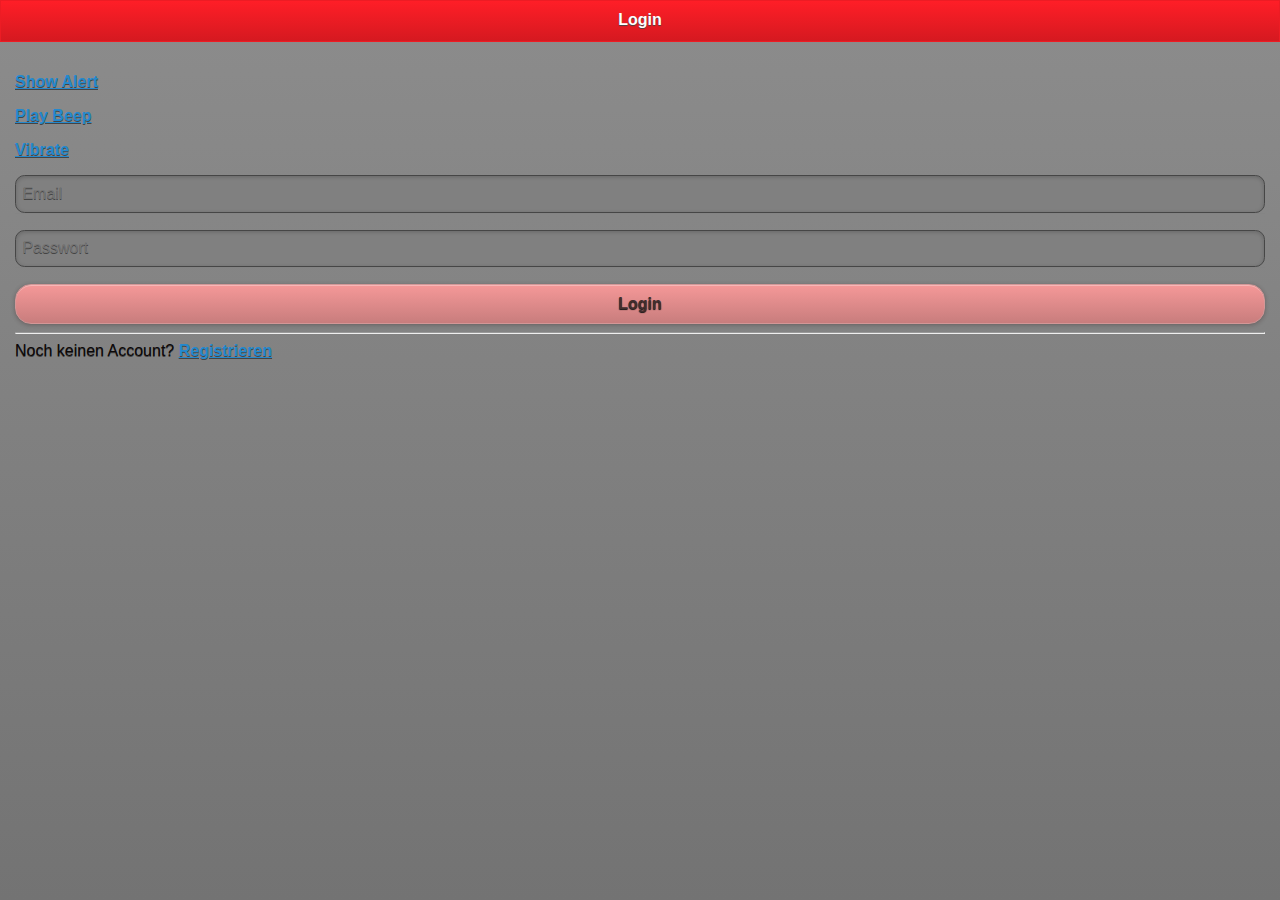
==== HWR APP/index.html @ fcf69f00 "-=-" ====
<!DOCTYPE html> 
<html>
<head>
<meta charset="utf-8">
<title>Login</title>


<!-- CSS Links -------------------------------------------->
<link href="Jquery/jquery.mobile-1.2.0.min.css" rel="stylesheet" type="text/css"/>
<!-- eigene CSS -->
<link href="CSS/navbar.css" rel="stylesheet" type="text/css"/>
<link href="CSS/HWR_Standart.css" rel="stylesheet" type="text/css"/>
<link href="CSS/dialogscript.css" rel="stylesheet" type="text/css"/>
<!-- /eigene CSS -->
<!-- /CSS Links ----------------->
<!-- Javascript ------------------------------------------->
<script src="Jquery/jquery-1.6.4.min.js" type="text/javascript"></script>
<script src="Jquery/jquery.mobile-1.2.0.min.js" type="text/javascript"></script>
<!-- eigenes Javascript -->
<script src="Javascript/UserHandler.js" type="text/javascript"></script>
<script src="Javascript/dialogscript.js" type="text/javascript"></script>
<script src="Javascript/Funktionstests.js" type="text/javascript"></script>
<!-- /eigenes Javascript -->
<!-- Cordova -->
<script src="phonegap.js" type="text/javascript" charset="utf-8"></script>
<!-- /Cordova -->
<!-- /Javascript --------------->
<meta name="viewport" content="width=device-width, initial-scale=1"> 

</head> 
<body onload="init();"> 

<div data-role="page" id="loginPage" data-theme="a">   
    <!-- Header ----------------------------->
	<div data-role="header">
    	<h1>Login</h1>
    </div>
    
    <!-- Inhalt ----------------------------->
    <div data-role="content">
	
	<p><a href="#" onclick="showAlert(); return false;">Show Alert</a></p>
    <p><a href="#" onclick="playBeep(); return false;">Play Beep</a></p>
    <p><a href="#" onclick="vibrate(); return false;">Vibrate</a></p>
	 
   	<form id="loginForm">
        <div data-role="fieldcontain" class="ui-hide-label">
            <label for="username">Email:</label>
            <input type="text" name="Email" id="username" value="" placeholder="Email" />
        </div>

        <div data-role="fieldcontain" class="ui-hide-label">
            <label for="password">Password:</label>
            <input type="password" name="password" id="password" value="" placeholder="Passwort" />
        </div>

        <input type="button" value="Login" id="submitButton" onClick="handleLogin(); return false;">
        </form>
			<hr />
            Noch keinen Account? <a href="SignIn.html">Registrieren</a>
      </form>
    	
    </div>

    <!-- Footer ----------------------------->
    <!-- NAVBAR ---------------------------
    <div data-role="footer" class="navbar" data-theme="b">
   		
		</div> 
    </div> /navbar -->
</div>
</body>
</html>
---- HWR APP/CSS/navbar.css ----
.navbar .ui-btn .ui-btn-inner { padding-top: 40px !important; }
.navbar .ui-btn .ui-icon { width: 30px!important; height: 30px!important; margin-left: -15px !important; box-shadow: none!important; -moz-box-shadow: none!important; -webkit-box-shadow: none!important; -webkit-border-radius: 0 !important; border-radius: 0 !important; }

#kontakte .ui-icon { background: url(../Images/112-group.png) 50% 50% no-repeat; background-size: 24px 22px;}

#profil .ui-icon{ background:   url(../Images/111-user.png) 50% 50% no-repeat; background-size: 24px 21px;}

#nachrichten .ui-icon{ background:  url(../Images/08-chat.png) 50% 50% no-repeat; background-size: 24px 22px;}

#settings .ui-icon{ background:  url(../Images/20-gear2.png) 50% 50% no-repeat; background-size: 26px 28px;}

.navbar li a.aktiv {
	background-color: rgba(255,255,255,.15);
	color: #fff;	
}

.navbar {
	position: fixed;
	left: 0;
	bottom: 0;
	right: 0;
	width:100%;
	z-index:1;
}

.ui-content .ui-listview { margin:0px; }
---- HWR APP/CSS/HWR_Standart.css ----
/*
* jQuery Mobile Framework Git Build: SHA1: c2d61e2e592c67519d9a9ed0ba796fa44787e136 <> Date: Tue Sep 25 10:38:12 2012 -0700
* http://jquerymobile.com
*
* Copyright 2012 jQuery Foundation and other contributors
* Released under the MIT license.
* http://jquery.org/license
*
*/


/* Swatches */

/* A
-----------------------------------------------------------------------------------------------------------*/

.ui-bar-a {
	border: 1px solid #ed1c24 /*{a-bar-border}*/;
	background: #ed1c24 /*{a-bar-background-color}*/;
	color: #ffffff /*{a-bar-color}*/;
	font-weight: bold;
	text-shadow: 0 /*{a-bar-shadow-x}*/ 1px /*{a-bar-shadow-y}*/ 1px /*{a-bar-shadow-radius}*/ #444444 /*{a-bar-shadow-color}*/;
	background-image: -webkit-gradient(linear, left top, left bottom, from( #FF1e27 /*{a-bar-background-start}*/), to( #d51920 /*{a-bar-background-end}*/)); /* Saf4+, Chrome */
	background-image: -webkit-linear-gradient( #FF1e27 /*{a-bar-background-start}*/, #d51920 /*{a-bar-background-end}*/); /* Chrome 10+, Saf5.1+ */
	background-image:    -moz-linear-gradient( #FF1e27 /*{a-bar-background-start}*/, #d51920 /*{a-bar-background-end}*/); /* FF3.6 */
	background-image:     -ms-linear-gradient( #FF1e27 /*{a-bar-background-start}*/, #d51920 /*{a-bar-background-end}*/); /* IE10 */
	background-image:      -o-linear-gradient( #FF1e27 /*{a-bar-background-start}*/, #d51920 /*{a-bar-background-end}*/); /* Opera 11.10+ */
	background-image:         linear-gradient( #FF1e27 /*{a-bar-background-start}*/, #d51920 /*{a-bar-background-end}*/);
}
.ui-bar-a .ui-link-inherit {
	color: #ffffff /*{a-bar-color}*/;
}

.ui-bar-a a.ui-link {
	color: #7cc4e7 /*{a-bar-link-color}*/;
	font-weight: bold;
}

.ui-bar-a a.ui-link:visited {
    color: #2489ce /*{a-bar-link-visited}*/;
}

.ui-bar-a a.ui-link:hover {
	color: #2489ce /*{a-bar-link-hover}*/;
}

.ui-bar-a a.ui-link:active {
	color: #2489ce /*{a-bar-link-active}*/;
}

.ui-bar-a,
.ui-bar-a input,
.ui-bar-a select,
.ui-bar-a textarea,
.ui-bar-a button {
	         font-family: Helvetica, Arial, sans-serif /*{global-font-family}*/;
}
.ui-body-a,
.ui-overlay-a {
	border: 1px solid #464646 /*{a-body-border}*/;
	color: #0c0808 /*{a-body-color}*/;
	text-shadow: 0 /*{a-body-shadow-x}*/ 1px /*{a-body-shadow-y}*/ 0 /*{a-body-shadow-radius}*/ #444444 /*{a-body-shadow-color}*/;
	background: #808080 /*{a-body-background-color}*/;
	background-image: -webkit-gradient(linear, left top, left bottom, from( #8c8c8c /*{a-body-background-start}*/), to( #737373 /*{a-body-background-end}*/)); /* Saf4+, Chrome */
	background-image: -webkit-linear-gradient( #8c8c8c /*{a-body-background-start}*/, #737373 /*{a-body-background-end}*/); /* Chrome 10+, Saf5.1+ */
	background-image:    -moz-linear-gradient( #8c8c8c /*{a-body-background-start}*/, #737373 /*{a-body-background-end}*/); /* FF3.6 */
	background-image:     -ms-linear-gradient( #8c8c8c /*{a-body-background-start}*/, #737373 /*{a-body-background-end}*/); /* IE10 */
	background-image:      -o-linear-gradient( #8c8c8c /*{a-body-background-start}*/, #737373 /*{a-body-background-end}*/); /* Opera 11.10+ */
	background-image:         linear-gradient( #8c8c8c /*{a-body-background-start}*/, #737373 /*{a-body-background-end}*/);
}
.ui-overlay-a {
	background-image: none;
	border-width: 0;
}
.ui-body-a,
.ui-body-a input,
.ui-body-a select,
.ui-body-a textarea,
.ui-body-a button {
	         font-family: Helvetica, Arial, sans-serif /*{global-font-family}*/;
}
.ui-body-a .ui-link-inherit {
	color: #0c0808 /*{a-body-color}*/;
}

.ui-body-a .ui-link {
	color: #2489ce /*{a-body-link-color}*/;
	font-weight: bold;
}

.ui-body-a .ui-link:visited {
    color: #3f7fab /*{a-body-link-visited}*/;
}

.ui-body-a .ui-link:hover {
	color: #2489ce /*{a-body-link-hover}*/;
}

.ui-body-a .ui-link:active {
	color: #0591f0 /*{a-body-link-active}*/;
}

.ui-btn-up-a {
	border: 1px solid #d39797 /*{a-bup-border}*/;
	background: #df8b8b /*{a-bup-background-color}*/;
	font-weight: bold;
	color: #432d2d /*{a-bup-color}*/;
	text-shadow: 0 /*{a-bup-shadow-x}*/ 0 /*{a-bup-shadow-y}*/ 0 /*{a-bup-shadow-radius}*/ 0 /*{a-bup-shadow-color}*/;
	background-image: -webkit-gradient(linear, left top, left bottom, from( #f59898 /*{a-bup-background-start}*/), to( #c87d7d /*{a-bup-background-end}*/)); /* Saf4+, Chrome */
	background-image: -webkit-linear-gradient( #f59898 /*{a-bup-background-start}*/, #c87d7d /*{a-bup-background-end}*/); /* Chrome 10+, Saf5.1+ */
	background-image:    -moz-linear-gradient( #f59898 /*{a-bup-background-start}*/, #c87d7d /*{a-bup-background-end}*/); /* FF3.6 */
	background-image:     -ms-linear-gradient( #f59898 /*{a-bup-background-start}*/, #c87d7d /*{a-bup-background-end}*/); /* IE10 */
	background-image:      -o-linear-gradient( #f59898 /*{a-bup-background-start}*/, #c87d7d /*{a-bup-background-end}*/); /* Opera 11.10+ */
	background-image:         linear-gradient( #f59898 /*{a-bup-background-start}*/, #c87d7d /*{a-bup-background-end}*/);
}
.ui-btn-up-a:visited,
.ui-btn-up-a a.ui-link-inherit {
	color: #432d2d /*{a-bup-color}*/;
}
.ui-btn-hover-a {
	border: 1px solid #d39797 /*{a-bhover-border}*/;
	background: #e67f7f /*{a-bhover-background-color}*/;
	font-weight: bold;
	color: #ffffff /*{a-bhover-color}*/;
	text-shadow: 2px /*{a-bhover-shadow-x}*/ 2px /*{a-bhover-shadow-y}*/ 2px /*{a-bhover-shadow-radius}*/ #e61414 /*{a-bhover-shadow-color}*/;
	background-image: -webkit-gradient(linear, left top, left bottom, from( #fd8b8b /*{a-bhover-background-start}*/), to( #cf7272 /*{a-bhover-background-end}*/)); /* Saf4+, Chrome */
	background-image: -webkit-linear-gradient( #fd8b8b /*{a-bhover-background-start}*/, #cf7272 /*{a-bhover-background-end}*/); /* Chrome 10+, Saf5.1+ */
	background-image:    -moz-linear-gradient( #fd8b8b /*{a-bhover-background-start}*/, #cf7272 /*{a-bhover-background-end}*/); /* FF3.6 */
	background-image:     -ms-linear-gradient( #fd8b8b /*{a-bhover-background-start}*/, #cf7272 /*{a-bhover-background-end}*/); /* IE10 */
	background-image:      -o-linear-gradient( #fd8b8b /*{a-bhover-background-start}*/, #cf7272 /*{a-bhover-background-end}*/); /* Opera 11.10+ */
	background-image:         linear-gradient( #fd8b8b /*{a-bhover-background-start}*/, #cf7272 /*{a-bhover-background-end}*/);
}
.ui-btn-hover-a:visited,
.ui-btn-hover-a:hover,
.ui-btn-hover-a a.ui-link-inherit {
	color: #ffffff /*{a-bhover-color}*/;
}
.ui-btn-down-a {
	border: 1px solid #eaeaea /*{a-bdown-border}*/;
	background: #0071bc /*{a-bdown-background-color}*/;
	font-weight: bold;
	color: #000000 /*{a-bdown-color}*/;
	text-shadow: 0 /*{a-bdown-shadow-x}*/ 1px /*{a-bdown-shadow-y}*/ 0 /*{a-bdown-shadow-radius}*/ #eeeeee /*{a-bdown-shadow-color}*/;
	background-image: -webkit-gradient(linear, left top, left bottom, from( #007cce /*{a-bdown-background-start}*/), to( #0065a9 /*{a-bdown-background-end}*/)); /* Saf4+, Chrome */
	background-image: -webkit-linear-gradient( #007cce /*{a-bdown-background-start}*/, #0065a9 /*{a-bdown-background-end}*/); /* Chrome 10+, Saf5.1+ */
	background-image:    -moz-linear-gradient( #007cce /*{a-bdown-background-start}*/, #0065a9 /*{a-bdown-background-end}*/); /* FF3.6 */
	background-image:     -ms-linear-gradient( #007cce /*{a-bdown-background-start}*/, #0065a9 /*{a-bdown-background-end}*/); /* IE10 */
	background-image:      -o-linear-gradient( #007cce /*{a-bdown-background-start}*/, #0065a9 /*{a-bdown-background-end}*/); /* Opera 11.10+ */
	background-image:         linear-gradient( #007cce /*{a-bdown-background-start}*/, #0065a9 /*{a-bdown-background-end}*/);
}
.ui-btn-down-a:visited,
.ui-btn-down-a:hover,
.ui-btn-down-a a.ui-link-inherit {
	color: #000000 /*{a-bdown-color}*/;
}
.ui-btn-up-a,
.ui-btn-hover-a,
.ui-btn-down-a {
	         font-family: Helvetica, Arial, sans-serif /*{global-font-family}*/;
	text-decoration: none;
}


/* B
-----------------------------------------------------------------------------------------------------------*/

.ui-bar-b {
	border: 1px solid #ed1c24 /*{b-bar-border}*/;
	background: #ed1c24 /*{b-bar-background-color}*/;
	color: #ffffff /*{b-bar-color}*/;
	font-weight: bold;
	text-shadow: 0 /*{b-bar-shadow-x}*/ 1px /*{b-bar-shadow-y}*/ 1px /*{b-bar-shadow-radius}*/ #444444 /*{b-bar-shadow-color}*/;
	background-image: -webkit-gradient(linear, left top, left bottom, from( #FF1e27 /*{b-bar-background-start}*/), to( #d51920 /*{b-bar-background-end}*/)); /* Saf4+, Chrome */
	background-image: -webkit-linear-gradient( #FF1e27 /*{b-bar-background-start}*/, #d51920 /*{b-bar-background-end}*/); /* Chrome 10+, Saf5.1+ */
	background-image:    -moz-linear-gradient( #FF1e27 /*{b-bar-background-start}*/, #d51920 /*{b-bar-background-end}*/); /* FF3.6 */
	background-image:     -ms-linear-gradient( #FF1e27 /*{b-bar-background-start}*/, #d51920 /*{b-bar-background-end}*/); /* IE10 */
	background-image:      -o-linear-gradient( #FF1e27 /*{b-bar-background-start}*/, #d51920 /*{b-bar-background-end}*/); /* Opera 11.10+ */
	background-image:         linear-gradient( #FF1e27 /*{b-bar-background-start}*/, #d51920 /*{b-bar-background-end}*/);
}
.ui-bar-b .ui-link-inherit {
	color: #ffffff /*{b-bar-color}*/;
}

.ui-bar-b a.ui-link {
	color: #7cc4e7 /*{b-bar-link-color}*/;
	font-weight: bold;
}

.ui-bar-b a.ui-link:visited {
    color: #2489ce /*{b-bar-link-visited}*/;
}

.ui-bar-b a.ui-link:hover {
	color: #2489ce /*{b-bar-link-hover}*/;
}

.ui-bar-b a.ui-link:active {
	color: #2489ce /*{b-bar-link-active}*/;
}

.ui-bar-b,
.ui-bar-b input,
.ui-bar-b select,
.ui-bar-b textarea,
.ui-bar-b button {
	         font-family: Helvetica, Arial, sans-serif /*{global-font-family}*/;
}
.ui-body-b,
.ui-overlay-b {
	border: 1px solid #464646 /*{b-body-border}*/;
	color: #0c0808 /*{b-body-color}*/;
	text-shadow: 0 /*{b-body-shadow-x}*/ 1px /*{b-body-shadow-y}*/ 0 /*{b-body-shadow-radius}*/ #444444 /*{b-body-shadow-color}*/;
	background: #808080 /*{b-body-background-color}*/;
	background-image: -webkit-gradient(linear, left top, left bottom, from( #8c8c8c /*{b-body-background-start}*/), to( #737373 /*{b-body-background-end}*/)); /* Saf4+, Chrome */
	background-image: -webkit-linear-gradient( #8c8c8c /*{b-body-background-start}*/, #737373 /*{b-body-background-end}*/); /* Chrome 10+, Saf5.1+ */
	background-image:    -moz-linear-gradient( #8c8c8c /*{b-body-background-start}*/, #737373 /*{b-body-background-end}*/); /* FF3.6 */
	background-image:     -ms-linear-gradient( #8c8c8c /*{b-body-background-start}*/, #737373 /*{b-body-background-end}*/); /* IE10 */
	background-image:      -o-linear-gradient( #8c8c8c /*{b-body-background-start}*/, #737373 /*{b-body-background-end}*/); /* Opera 11.10+ */
	background-image:         linear-gradient( #8c8c8c /*{b-body-background-start}*/, #737373 /*{b-body-background-end}*/);
}
.ui-overlay-b {
	background-image: none;
	border-width: 0;
}
.ui-body-b,
.ui-body-b input,
.ui-body-b select,
.ui-body-b textarea,
.ui-body-b button {
	         font-family: Helvetica, Arial, sans-serif /*{global-font-family}*/;
}
.ui-body-b .ui-link-inherit {
	color: #0c0808 /*{b-body-color}*/;
}

.ui-body-b .ui-link {
	color: #2489ce /*{b-body-link-color}*/;
	font-weight: bold;
}

.ui-body-b .ui-link:visited {
    color: #3f7fab /*{b-body-link-visited}*/;
}

.ui-body-b .ui-link:hover {
	color: #2489ce /*{b-body-link-hover}*/;
}

.ui-body-b .ui-link:active {
	color: #0591f0 /*{b-body-link-active}*/;
}

.ui-btn-up-b {
	border: 1px solid #000000 /*{b-bup-border}*/;
	background: #4d4d4d /*{b-bup-background-color}*/;
	font-weight: bold;
	color: #ffffff /*{b-bup-color}*/;
	text-shadow: 0 /*{b-bup-shadow-x}*/ 0 /*{b-bup-shadow-y}*/ 0 /*{b-bup-shadow-radius}*/ 0 /*{b-bup-shadow-color}*/;
	background-image: -webkit-gradient(linear, left top, left bottom, from( #4d4d4d /*{b-bup-background-start}*/), to( #4d4d4d /*{b-bup-background-end}*/)); /* Saf4+, Chrome */
	background-image: -webkit-linear-gradient( #4d4d4d /*{b-bup-background-start}*/, #4d4d4d /*{b-bup-background-end}*/); /* Chrome 10+, Saf5.1+ */
	background-image:    -moz-linear-gradient( #4d4d4d /*{b-bup-background-start}*/, #4d4d4d /*{b-bup-background-end}*/); /* FF3.6 */
	background-image:     -ms-linear-gradient( #4d4d4d /*{b-bup-background-start}*/, #4d4d4d /*{b-bup-background-end}*/); /* IE10 */
	background-image:      -o-linear-gradient( #4d4d4d /*{b-bup-background-start}*/, #4d4d4d /*{b-bup-background-end}*/); /* Opera 11.10+ */
	background-image:         linear-gradient( #4d4d4d /*{b-bup-background-start}*/, #4d4d4d /*{b-bup-background-end}*/);
}
.ui-btn-up-b:visited,
.ui-btn-up-b a.ui-link-inherit {
	color: #ffffff /*{b-bup-color}*/;
}
.ui-btn-hover-b {
	border: 1px solid #000000 /*{b-bhover-border}*/;
	background: #808080 /*{b-bhover-background-color}*/;
	font-weight: bold;
	color: #ffffff /*{b-bhover-color}*/;
	text-shadow: 2px /*{b-bhover-shadow-x}*/ 2px /*{b-bhover-shadow-y}*/ 2px /*{b-bhover-shadow-radius}*/ #e61414 /*{b-bhover-shadow-color}*/;
	background-image: -webkit-gradient(linear, left top, left bottom, from( #808080 /*{b-bhover-background-start}*/), to( #808080 /*{b-bhover-background-end}*/)); /* Saf4+, Chrome */
	background-image: -webkit-linear-gradient( #808080 /*{b-bhover-background-start}*/, #808080 /*{b-bhover-background-end}*/); /* Chrome 10+, Saf5.1+ */
	background-image:    -moz-linear-gradient( #808080 /*{b-bhover-background-start}*/, #808080 /*{b-bhover-background-end}*/); /* FF3.6 */
	background-image:     -ms-linear-gradient( #808080 /*{b-bhover-background-start}*/, #808080 /*{b-bhover-background-end}*/); /* IE10 */
	background-image:      -o-linear-gradient( #808080 /*{b-bhover-background-start}*/, #808080 /*{b-bhover-background-end}*/); /* Opera 11.10+ */
	background-image:         linear-gradient( #808080 /*{b-bhover-background-start}*/, #808080 /*{b-bhover-background-end}*/);
}
.ui-btn-hover-b:visited,
.ui-btn-hover-b:hover,
.ui-btn-hover-b a.ui-link-inherit {
	color: #ffffff /*{b-bhover-color}*/;
}
.ui-btn-down-b {
	border: 1px solid #000000 /*{b-bdown-border}*/;
	background: #0071bc /*{b-bdown-background-color}*/;
	font-weight: bold;
	color: #000000 /*{b-bdown-color}*/;
	text-shadow: 0 /*{b-bdown-shadow-x}*/ 1px /*{b-bdown-shadow-y}*/ 0 /*{b-bdown-shadow-radius}*/ #eeeeee /*{b-bdown-shadow-color}*/;
	background-image: -webkit-gradient(linear, left top, left bottom, from( #007cce /*{b-bdown-background-start}*/), to( #0065a9 /*{b-bdown-background-end}*/)); /* Saf4+, Chrome */
	background-image: -webkit-linear-gradient( #007cce /*{b-bdown-background-start}*/, #0065a9 /*{b-bdown-background-end}*/); /* Chrome 10+, Saf5.1+ */
	background-image:    -moz-linear-gradient( #007cce /*{b-bdown-background-start}*/, #0065a9 /*{b-bdown-background-end}*/); /* FF3.6 */
	background-image:     -ms-linear-gradient( #007cce /*{b-bdown-background-start}*/, #0065a9 /*{b-bdown-background-end}*/); /* IE10 */
	background-image:      -o-linear-gradient( #007cce /*{b-bdown-background-start}*/, #0065a9 /*{b-bdown-background-end}*/); /* Opera 11.10+ */
	background-image:         linear-gradient( #007cce /*{b-bdown-background-start}*/, #0065a9 /*{b-bdown-background-end}*/);
}
.ui-btn-down-b:visited,
.ui-btn-down-b:hover,
.ui-btn-down-b a.ui-link-inherit {
	color: #000000 /*{b-bdown-color}*/;
}
.ui-btn-up-b,
.ui-btn-hover-b,
.ui-btn-down-b {
	         font-family: Helvetica, Arial, sans-serif /*{global-font-family}*/;
	text-decoration: none;
}


/* Structure */

/* links within "buttons" 
-----------------------------------------------------------------------------------------------------------*/

a.ui-link-inherit {
	text-decoration: none !important;
}




/* Structure */

/* links within "buttons" 
-----------------------------------------------------------------------------------------------------------*/

a.ui-link-inherit {
	text-decoration: none !important;
}


/* Bctive class used as the "on" state across all themes
-----------------------------------------------------------------------------------------------------------*/
.ui-btn-active {
	border: 1px solid #4c1f21 /*{global-active-border}*/;
	background: #e7181b /*{global-active-background-color}*/;
	font-weight: bold;
	color: #000000 /*{global-active-color}*/;
	cursor: pointer;
	text-shadow: 0 /*{global-active-shadow-x}*/ 1px /*{global-active-shadow-y}*/ 1px /*{global-active-shadow-radius}*/ #3373a5 /*{global-active-shadow-color}*/;
	text-decoration: none;
	background-image: -webkit-gradient(linear, left top, left bottom, from( #e7181b /*{global-active-background-start}*/), to( #e7181b /*{global-active-background-end}*/)); /* Saf4+, Chrome */
	background-image: -webkit-linear-gradient( #e7181b /*{global-active-background-start}*/, #e7181b /*{global-active-background-end}*/); /* Chrome 10+, Saf5.1+ */
	background-image:    -moz-linear-gradient( #e7181b /*{global-active-background-start}*/, #e7181b /*{global-active-background-end}*/); /* FF3.6 */
	background-image:     -ms-linear-gradient( #e7181b /*{global-active-background-start}*/, #e7181b /*{global-active-background-end}*/); /* IE10 */
	background-image:      -o-linear-gradient( #e7181b /*{global-active-background-start}*/, #e7181b /*{global-active-background-end}*/); /* Opera 11.10+ */
	background-image:         linear-gradient( #e7181b /*{global-active-background-start}*/, #e7181b /*{global-active-background-end}*/);
	         font-family: Helvetica, Arial, sans-serif /*{global-font-family}*/;
}
.ui-btn-active:visited,
.ui-btn-active:hover,
.ui-btn-active a.ui-link-inherit {
	color: #000000 /*{global-active-color}*/;
}


/* button inner top highlight
-----------------------------------------------------------------------------------------------------------*/

.ui-btn-inner {
	border-top: 1px solid 	#fff;
	border-color: 			rgba(255,255,255,.3);
}


/* corner rounding classes
-----------------------------------------------------------------------------------------------------------*/

.ui-corner-tl {
	-moz-border-radius-topleft: .6em /*{global-radii-blocks}*/;
	-webkit-border-top-left-radius: .6em /*{global-radii-blocks}*/;
	border-top-left-radius: .6em /*{global-radii-blocks}*/;
}
.ui-corner-tr {
	-moz-border-radius-topright: .6em /*{global-radii-blocks}*/;
	-webkit-border-top-right-radius: .6em /*{global-radii-blocks}*/;
	border-top-right-radius: .6em /*{global-radii-blocks}*/;
}
.ui-corner-bl {
	-moz-border-radius-bottomleft: .6em /*{global-radii-blocks}*/;
	-webkit-border-bottom-left-radius: .6em /*{global-radii-blocks}*/;
	border-bottom-left-radius: .6em /*{global-radii-blocks}*/;
}
.ui-corner-br {
	-moz-border-radius-bottomright: .6em /*{global-radii-blocks}*/;
	-webkit-border-bottom-right-radius: .6em /*{global-radii-blocks}*/;
	border-bottom-right-radius: .6em /*{global-radii-blocks}*/;
}
.ui-corner-top {
	-moz-border-radius-topleft: .6em /*{global-radii-blocks}*/;
	-webkit-border-top-left-radius: .6em /*{global-radii-blocks}*/;
	border-top-left-radius: .6em /*{global-radii-blocks}*/;
	-moz-border-radius-topright: .6em /*{global-radii-blocks}*/;
	-webkit-border-top-right-radius: .6em /*{global-radii-blocks}*/;
	border-top-right-radius: .6em /*{global-radii-blocks}*/;
}
.ui-corner-bottom {
	-moz-border-radius-bottomleft: .6em /*{global-radii-blocks}*/;
	-webkit-border-bottom-left-radius: .6em /*{global-radii-blocks}*/;
	border-bottom-left-radius: .6em /*{global-radii-blocks}*/;
	-moz-border-radius-bottomright: .6em /*{global-radii-blocks}*/;
	-webkit-border-bottom-right-radius: .6em /*{global-radii-blocks}*/;
	border-bottom-right-radius: .6em /*{global-radii-blocks}*/;
	}
.ui-corner-right {
	-moz-border-radius-topright: .6em /*{global-radii-blocks}*/;
	-webkit-border-top-right-radius: .6em /*{global-radii-blocks}*/;
	border-top-right-radius: .6em /*{global-radii-blocks}*/;
	-moz-border-radius-bottomright: .6em /*{global-radii-blocks}*/;
	-webkit-border-bottom-right-radius: .6em /*{global-radii-blocks}*/;
	border-bottom-right-radius: .6em /*{global-radii-blocks}*/;
}
.ui-corner-left {
	-moz-border-radius-topleft: .6em /*{global-radii-blocks}*/;
	-webkit-border-top-left-radius: .6em /*{global-radii-blocks}*/;
	border-top-left-radius: .6em /*{global-radii-blocks}*/;
	-moz-border-radius-bottomleft: .6em /*{global-radii-blocks}*/;
	-webkit-border-bottom-left-radius: .6em /*{global-radii-blocks}*/;
	border-bottom-left-radius: .6em /*{global-radii-blocks}*/;
}
.ui-corner-all {
	-moz-border-radius: .6em /*{global-radii-blocks}*/;
	-webkit-border-radius: .6em /*{global-radii-blocks}*/;
	border-radius: .6em /*{global-radii-blocks}*/;
}
.ui-corner-none {
	-moz-border-radius: 				   0;
	-webkit-border-radius: 				   0;
	border-radius: 						   0;
}

/* Form field separator
-----------------------------------------------------------------------------------------------------------*/
.ui-br {
	border-bottom: rgb(130,130,130);
	border-bottom: rgba(130,130,130,.3);
	border-bottom-width: 1px;
	border-bottom-style: solid;
}

/* Interaction cues
-----------------------------------------------------------------------------------------------------------*/
.ui-disabled {
	filter: Alpha(Opacity=30);
	opacity: .3;
	zoom: 1;
}
.ui-disabled,
.ui-disabled a {
	cursor: default !important;
	pointer-events: none;
}

/* Icons
-----------------------------------------------------------------------------------------------------------*/

.ui-icon,
.ui-icon-searchfield:after {
	background: #000000 /*{global-icon-color}*/;
	background: transparent /*{global-icon-disc}*/;
	background-image: url(images/icons-18-black.png) /*{global-icon-set}*/;
	background-repeat: no-repeat;
	-moz-border-radius: 				9px;
	-webkit-border-radius: 				9px;
	border-radius: 						9px;
}


/* Blt icon color
-----------------------------------------------------------------------------------------------------------*/

.ui-icon-alt {
	background: 						#fff;
	background: 						rgba(255,255,255,.3);
	background-image: url(images/icons-18-black.png);
	background-repeat: no-repeat;
}

/* HD/"retina" sprite
-----------------------------------------------------------------------------------------------------------*/

@media only screen and (-webkit-min-device-pixel-ratio: 1.5),
       only screen and (min--moz-device-pixel-ratio: 1.5),
       only screen and (min-resolution: 240dpi) {
	
	.ui-icon-plus, .ui-icon-minus, .ui-icon-delete, .ui-icon-arrow-r,
	.ui-icon-arrow-l, .ui-icon-arrow-u, .ui-icon-arrow-d, .ui-icon-check,
	.ui-icon-gear, .ui-icon-refresh, .ui-icon-forward, .ui-icon-back,
	.ui-icon-grid, .ui-icon-star, .ui-icon-alert, .ui-icon-info, .ui-icon-home, .ui-icon-search, .ui-icon-searchfield:after, 
	.ui-icon-checkbox-off, .ui-icon-checkbox-on, .ui-icon-radio-off, .ui-icon-radio-on {
		background-image: url(images/icons-36-white.png);
		-moz-background-size: 776px 18px;
		-o-background-size: 776px 18px;
		-webkit-background-size: 776px 18px;
		background-size: 776px 18px;
	}
	.ui-icon-alt {
		background-image: url(images/icons-36-black.png);
	}
}

/* plus minus */
.ui-icon-plus {
	background-position: 	-0 50%;
}
.ui-icon-minus {
	background-position: 	-36px 50%;
}

/* delete/close */
.ui-icon-delete {
	background-position: 	-72px 50%;
}

/* arrows */
.ui-icon-arrow-r {
	background-position: 	-108px 50%;
}
.ui-icon-arrow-l {
	background-position: 	-144px 50%;
}
.ui-icon-arrow-u {
	background-position: 	-180px 50%;
}
.ui-icon-arrow-d {
	background-position: 	-216px 50%;
}

/* misc */
.ui-icon-check {
	background-position: 	-252px 50%;
}
.ui-icon-gear {
	background-position: 	-288px 50%;
}
.ui-icon-refresh {
	background-position: 	-324px 50%;
}
.ui-icon-forward {
	background-position: 	-360px 50%;
}
.ui-icon-back {
	background-position: 	-396px 50%;
}
.ui-icon-grid {
	background-position: 	-432px 50%;
}
.ui-icon-star {
	background-position: 	-468px 50%;
}
.ui-icon-alert {
	background-position: 	-504px 50%;
}
.ui-icon-info {
	background-position: 	-540px 50%;
}
.ui-icon-home {
	background-position: 	-576px 50%;
}
.ui-icon-search,
.ui-icon-searchfield:after {
	background-position: 	-612px 50%;
}
.ui-icon-checkbox-off {
	background-position: 	-684px 50%;
}
.ui-icon-checkbox-on {
	background-position: 	-648px 50%;
}
.ui-icon-radio-off {
	background-position: 	-756px 50%;
}
.ui-icon-radio-on {
	background-position: 	-720px 50%;
}


/* checks,radios */
.ui-checkbox .ui-icon,
.ui-selectmenu-list .ui-icon {
	-moz-border-radius: 3px;
	-webkit-border-radius: 3px;
	border-radius: 3px;
}
.ui-icon-checkbox-off,
.ui-icon-radio-off {
	background-color: transparent;	
}
.ui-checkbox-on .ui-icon,
.ui-radio-on .ui-icon {
	background-color: #e7181b /*{global-active-background-color}*/; /* NOTE: this hex should match the active state color. It's repeated here for cascade */
}

/* loading icon */
.ui-icon-loading {
	background: url(images/ajax-loader.gif);
	background-size: 46px 46px;
}




/* Structure */

/* links within "buttons" 
-----------------------------------------------------------------------------------------------------------*/

a.ui-link-inherit {
	text-decoration: none !important;
}


/* Active class used as the "on" state across all themes
-----------------------------------------------------------------------------------------------------------*/
.ui-btn-active {
	border: 1px solid #4c1f21 /*{global-active-border}*/;
	background: #e7181b /*{global-active-background-color}*/;
	font-weight: bold;
	color: #000000 /*{global-active-color}*/;
	cursor: pointer;
	text-shadow: 0 /*{global-active-shadow-x}*/ 1px /*{global-active-shadow-y}*/ 1px /*{global-active-shadow-radius}*/ #3373a5 /*{global-active-shadow-color}*/;
	text-decoration: none;
	background-image: -webkit-gradient(linear, left top, left bottom, from( #e7181b /*{global-active-background-start}*/), to( #e7181b /*{global-active-background-end}*/)); /* Saf4+, Chrome */
	background-image: -webkit-linear-gradient( #e7181b /*{global-active-background-start}*/, #e7181b /*{global-active-background-end}*/); /* Chrome 10+, Saf5.1+ */
	background-image:    -moz-linear-gradient( #e7181b /*{global-active-background-start}*/, #e7181b /*{global-active-background-end}*/); /* FF3.6 */
	background-image:     -ms-linear-gradient( #e7181b /*{global-active-background-start}*/, #e7181b /*{global-active-background-end}*/); /* IE10 */
	background-image:      -o-linear-gradient( #e7181b /*{global-active-background-start}*/, #e7181b /*{global-active-background-end}*/); /* Opera 11.10+ */
	background-image:         linear-gradient( #e7181b /*{global-active-background-start}*/, #e7181b /*{global-active-background-end}*/);
	         font-family: Helvetica, Arial, sans-serif /*{global-font-family}*/;
}
.ui-btn-active:visited,
.ui-btn-active:hover,
.ui-btn-active a.ui-link-inherit {
	color: #000000 /*{global-active-color}*/;
}


/* button inner top highlight
-----------------------------------------------------------------------------------------------------------*/

.ui-btn-inner {
	border-top: 1px solid 	#fff;
	border-color: 			rgba(255,255,255,.3);
}


/* corner rounding classes
-----------------------------------------------------------------------------------------------------------*/

.ui-corner-tl {
	-moz-border-radius-topleft: .6em /*{global-radii-blocks}*/;
	-webkit-border-top-left-radius: .6em /*{global-radii-blocks}*/;
	border-top-left-radius: .6em /*{global-radii-blocks}*/;
}
.ui-corner-tr {
	-moz-border-radius-topright: .6em /*{global-radii-blocks}*/;
	-webkit-border-top-right-radius: .6em /*{global-radii-blocks}*/;
	border-top-right-radius: .6em /*{global-radii-blocks}*/;
}
.ui-corner-bl {
	-moz-border-radius-bottomleft: .6em /*{global-radii-blocks}*/;
	-webkit-border-bottom-left-radius: .6em /*{global-radii-blocks}*/;
	border-bottom-left-radius: .6em /*{global-radii-blocks}*/;
}
.ui-corner-br {
	-moz-border-radius-bottomright: .6em /*{global-radii-blocks}*/;
	-webkit-border-bottom-right-radius: .6em /*{global-radii-blocks}*/;
	border-bottom-right-radius: .6em /*{global-radii-blocks}*/;
}
.ui-corner-top {
	-moz-border-radius-topleft: .6em /*{global-radii-blocks}*/;
	-webkit-border-top-left-radius: .6em /*{global-radii-blocks}*/;
	border-top-left-radius: .6em /*{global-radii-blocks}*/;
	-moz-border-radius-topright: .6em /*{global-radii-blocks}*/;
	-webkit-border-top-right-radius: .6em /*{global-radii-blocks}*/;
	border-top-right-radius: .6em /*{global-radii-blocks}*/;
}
.ui-corner-bottom {
	-moz-border-radius-bottomleft: .6em /*{global-radii-blocks}*/;
	-webkit-border-bottom-left-radius: .6em /*{global-radii-blocks}*/;
	border-bottom-left-radius: .6em /*{global-radii-blocks}*/;
	-moz-border-radius-bottomright: .6em /*{global-radii-blocks}*/;
	-webkit-border-bottom-right-radius: .6em /*{global-radii-blocks}*/;
	border-bottom-right-radius: .6em /*{global-radii-blocks}*/;
	}
.ui-corner-right {
	-moz-border-radius-topright: .6em /*{global-radii-blocks}*/;
	-webkit-border-top-right-radius: .6em /*{global-radii-blocks}*/;
	border-top-right-radius: .6em /*{global-radii-blocks}*/;
	-moz-border-radius-bottomright: .6em /*{global-radii-blocks}*/;
	-webkit-border-bottom-right-radius: .6em /*{global-radii-blocks}*/;
	border-bottom-right-radius: .6em /*{global-radii-blocks}*/;
}
.ui-corner-left {
	-moz-border-radius-topleft: .6em /*{global-radii-blocks}*/;
	-webkit-border-top-left-radius: .6em /*{global-radii-blocks}*/;
	border-top-left-radius: .6em /*{global-radii-blocks}*/;
	-moz-border-radius-bottomleft: .6em /*{global-radii-blocks}*/;
	-webkit-border-bottom-left-radius: .6em /*{global-radii-blocks}*/;
	border-bottom-left-radius: .6em /*{global-radii-blocks}*/;
}
.ui-corner-all {
	-moz-border-radius: .6em /*{global-radii-blocks}*/;
	-webkit-border-radius: .6em /*{global-radii-blocks}*/;
	border-radius: .6em /*{global-radii-blocks}*/;
}
.ui-corner-none {
	-moz-border-radius: 				   0;
	-webkit-border-radius: 				   0;
	border-radius: 						   0;
}

/* Form field separator
-----------------------------------------------------------------------------------------------------------*/
.ui-br {
	border-bottom: rgb(130,130,130);
	border-bottom: rgba(130,130,130,.3);
	border-bottom-width: 1px;
	border-bottom-style: solid;
}

/* Interaction cues
-----------------------------------------------------------------------------------------------------------*/
.ui-disabled {
	filter: Alpha(Opacity=30);
	opacity: .3;
	zoom: 1;
}
.ui-disabled,
.ui-disabled a {
	cursor: default !important;
	pointer-events: none;
}

/* Icons
-----------------------------------------------------------------------------------------------------------*/

.ui-icon,
.ui-icon-searchfield:after {
	background: #000000 /*{global-icon-color}*/;
	background: transparent /*{global-icon-disc}*/;
	background-image: url(images/icons-18-black.png) /*{global-icon-set}*/;
	background-repeat: no-repeat;
	-moz-border-radius: 				9px;
	-webkit-border-radius: 				9px;
	border-radius: 						9px;
}


/* Alt icon color
-----------------------------------------------------------------------------------------------------------*/

.ui-icon-alt {
	background: 						#fff;
	background: 						rgba(255,255,255,.3);
	background-image: url(images/icons-18-black.png);
	background-repeat: no-repeat;
}

/* HD/"retina" sprite
-----------------------------------------------------------------------------------------------------------*/

@media only screen and (-webkit-min-device-pixel-ratio: 1.5),
       only screen and (min--moz-device-pixel-ratio: 1.5),
       only screen and (min-resolution: 240dpi) {
	
	.ui-icon-plus, .ui-icon-minus, .ui-icon-delete, .ui-icon-arrow-r,
	.ui-icon-arrow-l, .ui-icon-arrow-u, .ui-icon-arrow-d, .ui-icon-check,
	.ui-icon-gear, .ui-icon-refresh, .ui-icon-forward, .ui-icon-back,
	.ui-icon-grid, .ui-icon-star, .ui-icon-alert, .ui-icon-info, .ui-icon-home, .ui-icon-search, .ui-icon-searchfield:after, 
	.ui-icon-checkbox-off, .ui-icon-checkbox-on, .ui-icon-radio-off, .ui-icon-radio-on {
		background-image: url(images/icons-36-white.png);
		-moz-background-size: 776px 18px;
		-o-background-size: 776px 18px;
		-webkit-background-size: 776px 18px;
		background-size: 776px 18px;
	}
	.ui-icon-alt {
		background-image: url(images/icons-36-black.png);
	}
}

/* plus minus */
.ui-icon-plus {
	background-position: 	-0 50%;
}
.ui-icon-minus {
	background-position: 	-36px 50%;
}

/* delete/close */
.ui-icon-delete {
	background-position: 	-72px 50%;
}

/* arrows */
.ui-icon-arrow-r {
	background-position: 	-108px 50%;
}
.ui-icon-arrow-l {
	background-position: 	-144px 50%;
}
.ui-icon-arrow-u {
	background-position: 	-180px 50%;
}
.ui-icon-arrow-d {
	background-position: 	-216px 50%;
}

/* misc */
.ui-icon-check {
	background-position: 	-252px 50%;
}
.ui-icon-gear {
	background-position: 	-288px 50%;
}
.ui-icon-refresh {
	background-position: 	-324px 50%;
}
.ui-icon-forward {
	background-position: 	-360px 50%;
}
.ui-icon-back {
	background-position: 	-396px 50%;
}
.ui-icon-grid {
	background-position: 	-432px 50%;
}
.ui-icon-star {
	background-position: 	-468px 50%;
}
.ui-icon-alert {
	background-position: 	-504px 50%;
}
.ui-icon-info {
	background-position: 	-540px 50%;
}
.ui-icon-home {
	background-position: 	-576px 50%;
}
.ui-icon-search,
.ui-icon-searchfield:after {
	background-position: 	-612px 50%;
}
.ui-icon-checkbox-off {
	background-position: 	-684px 50%;
}
.ui-icon-checkbox-on {
	background-position: 	-648px 50%;
}
.ui-icon-radio-off {
	background-position: 	-756px 50%;
}
.ui-icon-radio-on {
	background-position: 	-720px 50%;
}


/* checks,radios */
.ui-checkbox .ui-icon,
.ui-selectmenu-list .ui-icon {
	-moz-border-radius: 3px;
	-webkit-border-radius: 3px;
	border-radius: 3px;
}
.ui-icon-checkbox-off,
.ui-icon-radio-off {
	background-color: transparent;	
}
.ui-checkbox-on .ui-icon,
.ui-radio-on .ui-icon {
	background-color: #e7181b /*{global-active-background-color}*/; /* NOTE: this hex should match the active state color. It's repeated here for cascade */
}

/* loading icon */
.ui-icon-loading {
	background: url(images/ajax-loader.gif);
	background-size: 46px 46px;
}


/* Button corner classes
-----------------------------------------------------------------------------------------------------------*/

.ui-btn-corner-tl {
	-moz-border-radius-topleft: 1em /*{global-radii-buttons}*/;
	-webkit-border-top-left-radius: 1em /*{global-radii-buttons}*/;
	border-top-left-radius: 1em /*{global-radii-buttons}*/;
}
.ui-btn-corner-tr {
	-moz-border-radius-topright: 1em /*{global-radii-buttons}*/;
	-webkit-border-top-right-radius: 1em /*{global-radii-buttons}*/;
	border-top-right-radius: 1em /*{global-radii-buttons}*/;
}
.ui-btn-corner-bl {
	-moz-border-radius-bottomleft: 1em /*{global-radii-buttons}*/;
	-webkit-border-bottom-left-radius: 1em /*{global-radii-buttons}*/;
	border-bottom-left-radius: 1em /*{global-radii-buttons}*/;
}
.ui-btn-corner-br {
	-moz-border-radius-bottomright: 1em /*{global-radii-buttons}*/;
	-webkit-border-bottom-right-radius: 1em /*{global-radii-buttons}*/;
	border-bottom-right-radius: 1em /*{global-radii-buttons}*/;
}
.ui-btn-corner-top {
	-moz-border-radius-topleft: 1em /*{global-radii-buttons}*/;
	-webkit-border-top-left-radius: 1em /*{global-radii-buttons}*/;
	border-top-left-radius: 1em /*{global-radii-buttons}*/;
	-moz-border-radius-topright: 1em /*{global-radii-buttons}*/;
	-webkit-border-top-right-radius: 1em /*{global-radii-buttons}*/;
	border-top-right-radius: 1em /*{global-radii-buttons}*/;
}
.ui-btn-corner-bottom {
	-moz-border-radius-bottomleft: 1em /*{global-radii-buttons}*/;
	-webkit-border-bottom-left-radius: 1em /*{global-radii-buttons}*/;
	border-bottom-left-radius: 1em /*{global-radii-buttons}*/;
	-moz-border-radius-bottomright: 1em /*{global-radii-buttons}*/;
	-webkit-border-bottom-right-radius: 1em /*{global-radii-buttons}*/;
	border-bottom-right-radius: 1em /*{global-radii-buttons}*/;
}
.ui-btn-corner-right {
	 -moz-border-radius-topright: 1em /*{global-radii-buttons}*/;
	-webkit-border-top-right-radius: 1em /*{global-radii-buttons}*/;
	border-top-right-radius: 1em /*{global-radii-buttons}*/;
	-moz-border-radius-bottomright: 1em /*{global-radii-buttons}*/;
	-webkit-border-bottom-right-radius: 1em /*{global-radii-buttons}*/;
	border-bottom-right-radius: 1em /*{global-radii-buttons}*/;
}
.ui-btn-corner-left {
	-moz-border-radius-topleft: 1em /*{global-radii-buttons}*/;
	-webkit-border-top-left-radius: 1em /*{global-radii-buttons}*/;
	border-top-left-radius: 1em /*{global-radii-buttons}*/;
	-moz-border-radius-bottomleft: 1em /*{global-radii-buttons}*/;
	-webkit-border-bottom-left-radius: 1em /*{global-radii-buttons}*/;
	border-bottom-left-radius: 1em /*{global-radii-buttons}*/;
}
.ui-btn-corner-all {
	-moz-border-radius: 1em /*{global-radii-buttons}*/;
	-webkit-border-radius: 1em /*{global-radii-buttons}*/;
	border-radius: 1em /*{global-radii-buttons}*/;
}

/* radius clip workaround for cleaning up corner trapping */
.ui-corner-tl,
.ui-corner-tr,
.ui-corner-bl,
.ui-corner-br,
.ui-corner-top,
.ui-corner-bottom,
.ui-corner-right,
.ui-corner-left,
.ui-corner-all,
.ui-btn-corner-tl,
.ui-btn-corner-tr,
.ui-btn-corner-bl,
.ui-btn-corner-br,
.ui-btn-corner-top,
.ui-btn-corner-bottom,
.ui-btn-corner-right,
.ui-btn-corner-left,
.ui-btn-corner-all {
  -webkit-background-clip: padding-box;
     -moz-background-clip: padding;
          background-clip: padding-box;
}

/* Overlay / modal
-----------------------------------------------------------------------------------------------------------*/

.ui-overlay {
	background: #666;
	filter: Alpha(Opacity=50);
	opacity: .5;
	position: absolute;
	width: 100%;
	height: 100%;
}
.ui-overlay-shadow {
	-moz-box-shadow: 0px 0px 12px 			rgba(0,0,0,.6);
	-webkit-box-shadow: 0px 0px 12px 		rgba(0,0,0,.6);
	box-shadow: 0px 0px 12px 				rgba(0,0,0,.6);
}
.ui-shadow {
	-moz-box-shadow: 0px 1px 4px /*{global-box-shadow-size}*/ rgba(38,18,18,0.3) /*{global-box-shadow-color}*/;
	-webkit-box-shadow: 0px 1px 4px /*{global-box-shadow-size}*/ rgba(38,18,18,0.3) /*{global-box-shadow-color}*/;
	box-shadow: 0px 1px 4px /*{global-box-shadow-size}*/ rgba(38,18,18,0.3) /*{global-box-shadow-color}*/;
}
.ui-bar-a .ui-shadow,
.ui-bar-b .ui-shadow ,
.ui-bar-c .ui-shadow  {
	-moz-box-shadow: 0px 1px 0 				rgba(255,255,255,.3);
	-webkit-box-shadow: 0px 1px 0 			rgba(255,255,255,.3);
	box-shadow: 0px 1px 0 					rgba(255,255,255,.3);
}
.ui-shadow-inset {
	-moz-box-shadow: inset 0px 1px 4px 		rgba(0,0,0,.2);
	-webkit-box-shadow: inset 0px 1px 4px 	rgba(0,0,0,.2);
	box-shadow: inset 0px 1px 4px 			rgba(0,0,0,.2);
}
.ui-icon-shadow {
	-moz-box-shadow: 0px 1px 0 transparent /*{global-icon-shadow}*/;
	-webkit-box-shadow: 0px 1px 0 transparent /*{global-icon-shadow}*/;
	box-shadow: 0px 1px 0 transparent /*{global-icon-shadow}*/;
}

/* Focus state - set here for specificity (note: these classes are added by JavaScript)
-----------------------------------------------------------------------------------------------------------*/

.ui-btn:focus, .ui-link-inherit:focus {
	outline: 0;
}
.ui-btn.ui-focus {
	z-index: 1;
}
.ui-focus,
.ui-btn:focus {
	-moz-box-shadow: inset 0px 0px 3px #e7181b /*{global-active-background-color}*/, 0px 0px 9px #e7181b /*{global-active-background-color}*/;
	-webkit-box-shadow: inset 0px 0px 3px #e7181b /*{global-active-background-color}*/, 0px 0px 9px #e7181b /*{global-active-background-color}*/;
	box-shadow: inset 0px 0px 3px #e7181b /*{global-active-background-color}*/, 0px 0px 9px #e7181b /*{global-active-background-color}*/;
}
.ui-input-text.ui-focus,
.ui-input-search.ui-focus {
	-moz-box-shadow: 0px 0px 12px #e7181b /*{global-active-background-color}*/;
	-webkit-box-shadow: 0px 0px 12px #e7181b /*{global-active-background-color}*/;
	box-shadow: 0px 0px 12px #e7181b /*{global-active-background-color}*/;	
}

/* unset box shadow in browsers that don't do it right
-----------------------------------------------------------------------------------------------------------*/

.ui-mobile-nosupport-boxshadow * {
	-moz-box-shadow: none !important;
	-webkit-box-shadow: none !important;
	box-shadow: none !important;
}

/* ...and bring back focus */
.ui-mobile-nosupport-boxshadow .ui-focus,
.ui-mobile-nosupport-boxshadow .ui-btn:focus,
.ui-mobile-nosupport-boxshadow .ui-link-inherit:focus {
	outline-width: 1px;
	outline-style: auto;
}

label.error { 
	float: left; 
	color: red; 
	padding-top: .5em; 
	vertical-align: top; 
	font-weight:bold
}
---- HWR APP/CSS/dialogscript.css ----
.ui-simpledialog-header h4{margin-top:5px;margin-bottom:5px;text-align:center}.ui-simpledialog-container{border:5px solid #111!important;width:85%;max-width:500px}.ui-simpledialog-screen{position:absolute;top:0;left:0;width:100%;height:100%}.ui-simpledialog-hidden{display:none}.ui-simpledialog-input{width:85%!important;display:block!important;margin-left:auto;margin-right:auto}.ui-simpledialog-screen-modal{background-color:black;-moz-opacity:.8;opacity:.80;filter:alpha(opacity=80)}.ui-simpledialog-subtitle{text-align:center}.ui-simpledialog-controls .buttons-separator{min-height:.6em}.ui-simpledialog-controls .button-hidden{display:none}.ui-dialog .ui-simpledialog-container{border:none!important}.ui-dialog-simpledialog .ui-content{padding:5px!important}
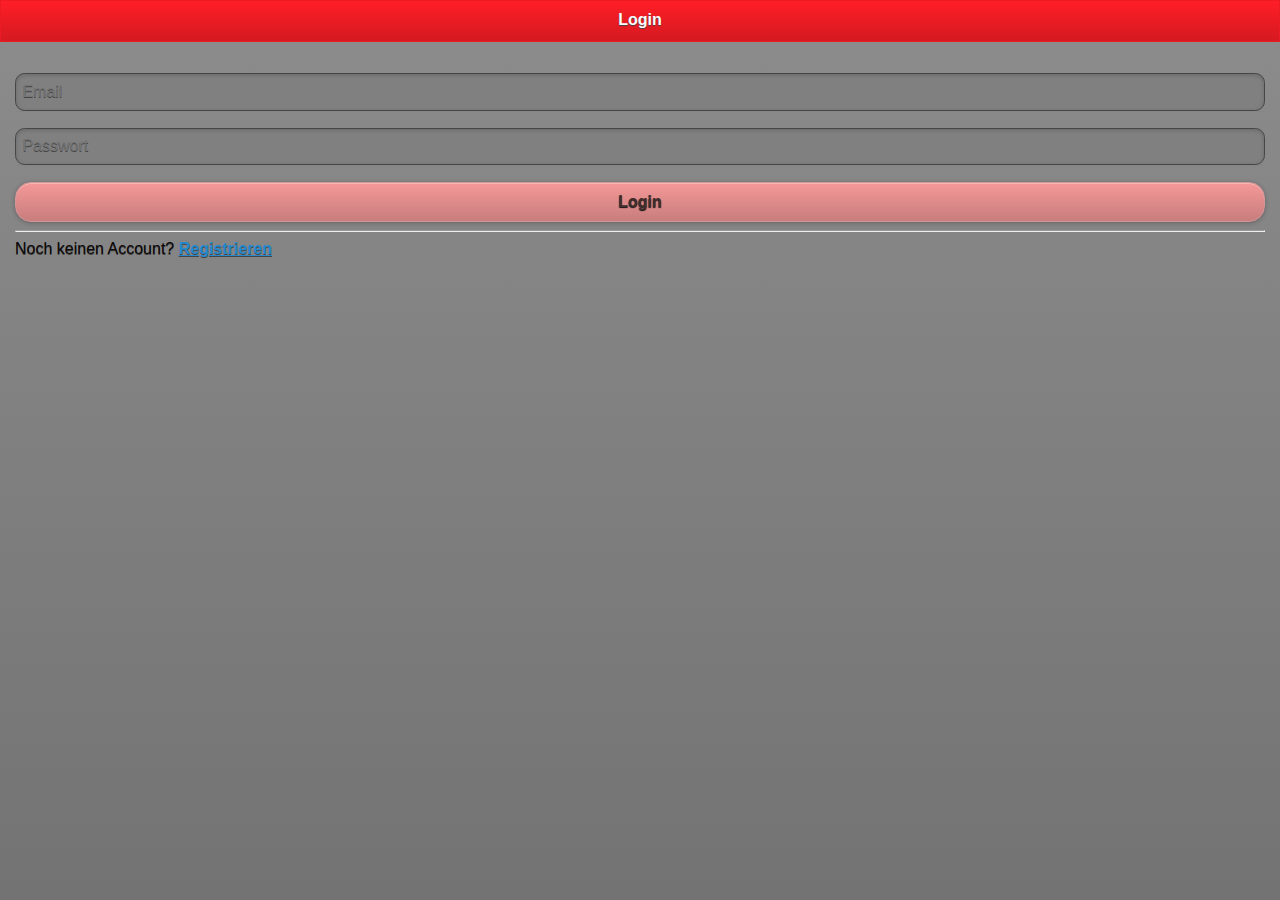
==== commit b493ba85: "commit" ====
--- a/HWR APP/index.html
+++ b/HWR APP/index.html
@@ -17,7 +17,10 @@
 <script src="Jquery/jquery-1.6.4.min.js" type="text/javascript"></script>
 <script src="Jquery/jquery.mobile-1.2.0.min.js" type="text/javascript"></script>
 <!-- eigenes Javascript -->
-<script src="Javascript/UserHandler.js" type="text/javascript"></script>
+<script src="Javascript/UserHandler.js" type="text/javascript">
+</script>
+<script src="Javascript/KontaktHandler.js" type="text/javascript">
+</script>
 <script src="Javascript/dialogscript.js" type="text/javascript"></script>
 <script src="Javascript/Funktionstests.js" type="text/javascript"></script>
 <!-- /eigenes Javascript -->
@@ -28,7 +31,7 @@
 <meta name="viewport" content="width=device-width, initial-scale=1"> 
 
 </head> 
-<body onload="init();"> 
+<body onload="init(), checkPreAuth()"> 
 
 <div data-role="page" id="loginPage" data-theme="a">   
     <!-- Header ----------------------------->
@@ -38,28 +41,27 @@
     
     <!-- Inhalt ----------------------------->
     <div data-role="content">
-	
-	<p><a href="#" onclick="showAlert(); return false;">Show Alert</a></p>
-    <p><a href="#" onclick="playBeep(); return false;">Play Beep</a></p>
-    <p><a href="#" onclick="vibrate(); return false;">Vibrate</a></p>
-	 
-   	<form id="loginForm">
-        <div data-role="fieldcontain" class="ui-hide-label">
-            <label for="username">Email:</label>
-            <input type="text" name="Email" id="username" value="" placeholder="Email" />
-        </div>
+	<div style="display: none" id="ladeanimation">
+	<img src="Images/ladeanimation.gif" alt="Ladeanimation" id="ladeanimation">
+	</div>
+		<div id="seiteninhalt" style="display: block">
+			<form id="loginForm">
+				<div data-role="fieldcontain" class="ui-hide-label">
+					<label for="username">Email:</label>
+					<input type="text" name="Email" id="username" value="" placeholder="Email" />
+				</div>
 
-        <div data-role="fieldcontain" class="ui-hide-label">
-            <label for="password">Password:</label>
-            <input type="password" name="password" id="password" value="" placeholder="Passwort" />
-        </div>
+				<div data-role="fieldcontain" class="ui-hide-label">
+					<label for="password">Password:</label>
+					<input type="password" name="password" id="password" value="" placeholder="Passwort" />
+				</div>
 
-        <input type="button" value="Login" id="submitButton" onClick="handleLogin(); return false;">
-        </form>
-			<hr />
-            Noch keinen Account? <a href="SignIn.html">Registrieren</a>
-      </form>
-    	
+				<input type="button" value="Login" id="submitButton" onClick="handleLogin()">
+				</form>
+					<hr />
+					Noch keinen Account? <a href="SignIn.html">Registrieren</a>
+			  </form>
+		</div>
     </div>
 
     <!-- Footer ----------------------------->
--- a/HWR APP/CSS/navbar.css
+++ b/HWR APP/CSS/navbar.css
@@ -9,10 +9,6 @@
 
 #settings .ui-icon{ background:  url(../Images/20-gear2.png) 50% 50% no-repeat; background-size: 26px 28px;}
 
-.navbar li a.aktiv {
-	background-color: rgba(255,255,255,.15);
-	color: #fff;	
-}
 
 .navbar {
 	position: fixed;
@@ -20,7 +16,28 @@
 	bottom: 0;
 	right: 0;
 	width:100%;
-	z-index:1;
 }
 
-.ui-content .ui-listview { margin:0px; }+#ladeanimation {
+	text-align:center;
+	margin: 0px auto;
+
+}
+
+.ui-content .ui-listview { margin:0px; }
+
+.ui-icon-k_message {
+  background: url(../Images/kontakt_message.png) no-repeat !important;
+}
+
+.ui-icon-k_delete {
+  background: url(../Images/kontakt_delete.png) no-repeat !important;
+}
+
+.ui-icon-k_new {
+  background: url(../Images/k_new.png) no-repeat !important;
+}
+
+.content_form {
+	padding-bottom: 60px;
+}